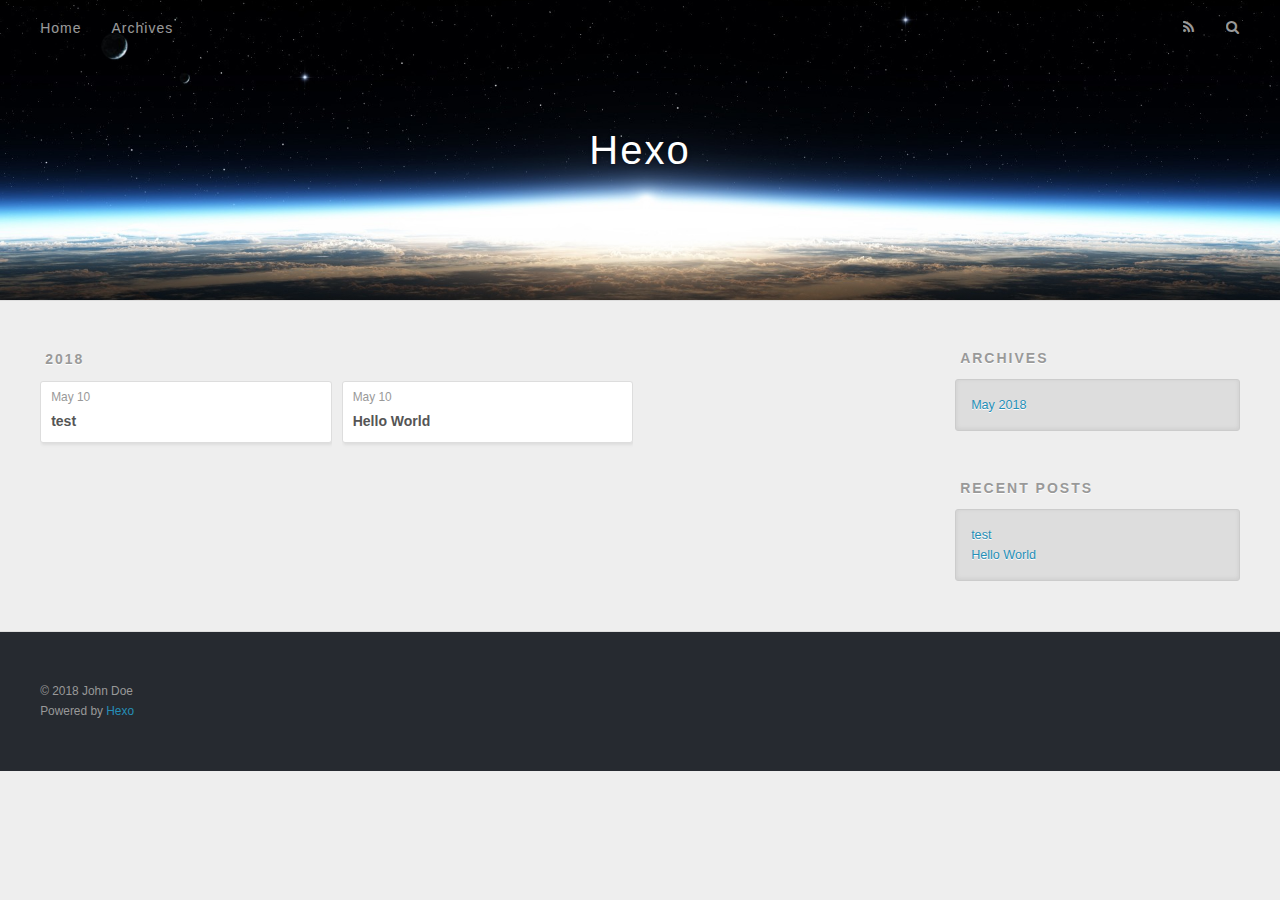
==== archives/index.html @ d491b249 "Site updated: 2018-05-10 14:43:48" ====
<!DOCTYPE html>
<html>
<head>
  <meta charset="utf-8">
  

  
  <title>Archives | Hexo</title>
  <meta name="viewport" content="width=device-width, initial-scale=1, maximum-scale=1">
  <meta property="og:type" content="website">
<meta property="og:title" content="Hexo">
<meta property="og:url" content="http://yoursite.com/archives/index.html">
<meta property="og:site_name" content="Hexo">
<meta property="og:locale" content="default">
<meta name="twitter:card" content="summary">
<meta name="twitter:title" content="Hexo">
  
    <link rel="alternate" href="/atom.xml" title="Hexo" type="application/atom+xml">
  
  
    <link rel="icon" href="/favicon.png">
  
  
    <link href="//fonts.googleapis.com/css?family=Source+Code+Pro" rel="stylesheet" type="text/css">
  
  <link rel="stylesheet" href="/css/style.css">
</head>

<body>
  <div id="container">
    <div id="wrap">
      <header id="header">
  <div id="banner"></div>
  <div id="header-outer" class="outer">
    <div id="header-title" class="inner">
      <h1 id="logo-wrap">
        <a href="/" id="logo">Hexo</a>
      </h1>
      
    </div>
    <div id="header-inner" class="inner">
      <nav id="main-nav">
        <a id="main-nav-toggle" class="nav-icon"></a>
        
          <a class="main-nav-link" href="/">Home</a>
        
          <a class="main-nav-link" href="/archives">Archives</a>
        
      </nav>
      <nav id="sub-nav">
        
          <a id="nav-rss-link" class="nav-icon" href="/atom.xml" title="RSS Feed"></a>
        
        <a id="nav-search-btn" class="nav-icon" title="Search"></a>
      </nav>
      <div id="search-form-wrap">
        <form action="//google.com/search" method="get" accept-charset="UTF-8" class="search-form"><input type="search" name="q" class="search-form-input" placeholder="Search"><button type="submit" class="search-form-submit">&#xF002;</button><input type="hidden" name="sitesearch" value="http://yoursite.com"></form>
      </div>
    </div>
  </div>
</header>
      <div class="outer">
        <section id="main">
  
  
    
    
      
      
      <section class="archives-wrap">
        <div class="archive-year-wrap">
          <a href="/archives/2018" class="archive-year">2018</a>
        </div>
        <div class="archives">
    
    <article class="archive-article archive-type-post">
  <div class="archive-article-inner">
    <header class="archive-article-header">
      <a href="/2018/05/10/test/" class="archive-article-date">
  <time datetime="2018-05-10T06:34:15.000Z" itemprop="datePublished">May 10</time>
</a>
      
  
    <h1 itemprop="name">
      <a class="archive-article-title" href="/2018/05/10/test/">test</a>
    </h1>
  

    </header>
  </div>
</article>
  
    
    
    <article class="archive-article archive-type-post">
  <div class="archive-article-inner">
    <header class="archive-article-header">
      <a href="/2018/05/10/hello-world/" class="archive-article-date">
  <time datetime="2018-05-10T06:13:57.132Z" itemprop="datePublished">May 10</time>
</a>
      
  
    <h1 itemprop="name">
      <a class="archive-article-title" href="/2018/05/10/hello-world/">Hello World</a>
    </h1>
  

    </header>
  </div>
</article>
  
  
    </div></section>
  


</section>
        
          <aside id="sidebar">
  
    

  
    

  
    
  
    
  <div class="widget-wrap">
    <h3 class="widget-title">Archives</h3>
    <div class="widget">
      <ul class="archive-list"><li class="archive-list-item"><a class="archive-list-link" href="/archives/2018/05/">May 2018</a></li></ul>
    </div>
  </div>


  
    
  <div class="widget-wrap">
    <h3 class="widget-title">Recent Posts</h3>
    <div class="widget">
      <ul>
        
          <li>
            <a href="/2018/05/10/test/">test</a>
          </li>
        
          <li>
            <a href="/2018/05/10/hello-world/">Hello World</a>
          </li>
        
      </ul>
    </div>
  </div>

  
</aside>
        
      </div>
      <footer id="footer">
  
  <div class="outer">
    <div id="footer-info" class="inner">
      &copy; 2018 John Doe<br>
      Powered by <a href="http://hexo.io/" target="_blank">Hexo</a>
    </div>
  </div>
</footer>
    </div>
    <nav id="mobile-nav">
  
    <a href="/" class="mobile-nav-link">Home</a>
  
    <a href="/archives" class="mobile-nav-link">Archives</a>
  
</nav>
    

<script src="//ajax.googleapis.com/ajax/libs/jquery/2.0.3/jquery.min.js"></script>


  <link rel="stylesheet" href="/fancybox/jquery.fancybox.css">
  <script src="/fancybox/jquery.fancybox.pack.js"></script>


<script src="/js/script.js"></script>



  </div>
</body>
</html>
---- css/style.css ----
body {
  width: 100%;
}
body:before,
body:after {
  content: "";
  display: table;
}
body:after {
  clear: both;
}
html,
body,
div,
span,
applet,
object,
iframe,
h1,
h2,
h3,
h4,
h5,
h6,
p,
blockquote,
pre,
a,
abbr,
acronym,
address,
big,
cite,
code,
del,
dfn,
em,
img,
ins,
kbd,
q,
s,
samp,
small,
strike,
strong,
sub,
sup,
tt,
var,
dl,
dt,
dd,
ol,
ul,
li,
fieldset,
form,
label,
legend,
table,
caption,
tbody,
tfoot,
thead,
tr,
th,
td {
  margin: 0;
  padding: 0;
  border: 0;
  outline: 0;
  font-weight: inherit;
  font-style: inherit;
  font-family: inherit;
  font-size: 100%;
  vertical-align: baseline;
}
body {
  line-height: 1;
  color: #000;
  background: #fff;
}
ol,
ul {
  list-style: none;
}
table {
  border-collapse: separate;
  border-spacing: 0;
  vertical-align: middle;
}
caption,
th,
td {
  text-align: left;
  font-weight: normal;
  vertical-align: middle;
}
a img {
  border: none;
}
input,
button {
  margin: 0;
  padding: 0;
}
input::-moz-focus-inner,
button::-moz-focus-inner {
  border: 0;
  padding: 0;
}
@font-face {
  font-family: FontAwesome;
  font-style: normal;
  font-weight: normal;
  src: url("fonts/fontawesome-webfont.eot?v=#4.0.3");
  src: url("fonts/fontawesome-webfont.eot?#iefix&v=#4.0.3") format("embedded-opentype"), url("fonts/fontawesome-webfont.woff?v=#4.0.3") format("woff"), url("fonts/fontawesome-webfont.ttf?v=#4.0.3") format("truetype"), url("fonts/fontawesome-webfont.svg#fontawesomeregular?v=#4.0.3") format("svg");
}
html,
body,
#container {
  height: 100%;
}
body {
  background: #eee;
  font: 14px -apple-system, BlinkMacSystemFont, "Segoe UI", "Roboto", "Oxygen", "Ubuntu", "Cantarell", "Fira Sans", "Droid Sans", "Helvetica Neue", sans-serif;
  -webkit-text-size-adjust: 100%;
}
.outer {
  max-width: 1220px;
  margin: 0 auto;
  padding: 0 20px;
}
.outer:before,
.outer:after {
  content: "";
  display: table;
}
.outer:after {
  clear: both;
}
.inner {
  display: inline;
  float: left;
  width: 98.33333333333333%;
  margin: 0 0.833333333333333%;
}
.left,
.alignleft {
  float: left;
}
.right,
.alignright {
  float: right;
}
.clear {
  clear: both;
}
#container {
  position: relative;
}
.mobile-nav-on {
  overflow: hidden;
}
#wrap {
  height: 100%;
  width: 100%;
  position: absolute;
  top: 0;
  left: 0;
  -webkit-transition: 0.2s ease-out;
  -moz-transition: 0.2s ease-out;
  -ms-transition: 0.2s ease-out;
  transition: 0.2s ease-out;
  z-index: 1;
  background: #eee;
}
.mobile-nav-on #wrap {
  left: 280px;
}
@media screen and (min-width: 768px) {
  #main {
    display: inline;
    float: left;
    width: 73.33333333333333%;
    margin: 0 0.833333333333333%;
  }
}
.article-date,
.article-category-link,
.archive-year,
.widget-title {
  text-decoration: none;
  text-transform: uppercase;
  letter-spacing: 2px;
  color: #999;
  margin-bottom: 1em;
  margin-left: 5px;
  line-height: 1em;
  text-shadow: 0 1px #fff;
  font-weight: bold;
}
.article-inner,
.archive-article-inner {
  background: #fff;
  -webkit-box-shadow: 1px 2px 3px #ddd;
  box-shadow: 1px 2px 3px #ddd;
  border: 1px solid #ddd;
  border-radius: 3px;
}
.article-entry h1,
.widget h1 {
  font-size: 2em;
}
.article-entry h2,
.widget h2 {
  font-size: 1.5em;
}
.article-entry h3,
.widget h3 {
  font-size: 1.3em;
}
.article-entry h4,
.widget h4 {
  font-size: 1.2em;
}
.article-entry h5,
.widget h5 {
  font-size: 1em;
}
.article-entry h6,
.widget h6 {
  font-size: 1em;
  color: #999;
}
.article-entry hr,
.widget hr {
  border: 1px dashed #ddd;
}
.article-entry strong,
.widget strong {
  font-weight: bold;
}
.article-entry em,
.widget em,
.article-entry cite,
.widget cite {
  font-style: italic;
}
.article-entry sup,
.widget sup,
.article-entry sub,
.widget sub {
  font-size: 0.75em;
  line-height: 0;
  position: relative;
  vertical-align: baseline;
}
.article-entry sup,
.widget sup {
  top: -0.5em;
}
.article-entry sub,
.widget sub {
  bottom: -0.2em;
}
.article-entry small,
.widget small {
  font-size: 0.85em;
}
.article-entry acronym,
.widget acronym,
.article-entry abbr,
.widget abbr {
  border-bottom: 1px dotted;
}
.article-entry ul,
.widget ul,
.article-entry ol,
.widget ol,
.article-entry dl,
.widget dl {
  margin: 0 20px;
  line-height: 1.6em;
}
.article-entry ul ul,
.widget ul ul,
.article-entry ol ul,
.widget ol ul,
.article-entry ul ol,
.widget ul ol,
.article-entry ol ol,
.widget ol ol {
  margin-top: 0;
  margin-bottom: 0;
}
.article-entry ul,
.widget ul {
  list-style: disc;
}
.article-entry ol,
.widget ol {
  list-style: decimal;
}
.article-entry dt,
.widget dt {
  font-weight: bold;
}
#header {
  height: 300px;
  position: relative;
  border-bottom: 1px solid #ddd;
}
#header:before,
#header:after {
  content: "";
  position: absolute;
  left: 0;
  right: 0;
  height: 40px;
}
#header:before {
  top: 0;
  background: -webkit-linear-gradient(rgba(0,0,0,0.2), transparent);
  background: -moz-linear-gradient(rgba(0,0,0,0.2), transparent);
  background: -ms-linear-gradient(rgba(0,0,0,0.2), transparent);
  background: linear-gradient(rgba(0,0,0,0.2), transparent);
}
#header:after {
  bottom: 0;
  background: -webkit-linear-gradient(transparent, rgba(0,0,0,0.2));
  background: -moz-linear-gradient(transparent, rgba(0,0,0,0.2));
  background: -ms-linear-gradient(transparent, rgba(0,0,0,0.2));
  background: linear-gradient(transparent, rgba(0,0,0,0.2));
}
#header-outer {
  height: 100%;
  position: relative;
}
#header-inner {
  position: relative;
  overflow: hidden;
}
#banner {
  position: absolute;
  top: 0;
  left: 0;
  width: 100%;
  height: 100%;
  background: url("images/banner.jpg") center #000;
  -webkit-background-size: cover;
  -moz-background-size: cover;
  background-size: cover;
  z-index: -1;
}
#header-title {
  text-align: center;
  height: 40px;
  position: absolute;
  top: 50%;
  left: 0;
  margin-top: -20px;
}
#logo,
#subtitle {
  text-decoration: none;
  color: #fff;
  font-weight: 300;
  text-shadow: 0 1px 4px rgba(0,0,0,0.3);
}
#logo {
  font-size: 40px;
  line-height: 40px;
  letter-spacing: 2px;
}
#subtitle {
  font-size: 16px;
  line-height: 16px;
  letter-spacing: 1px;
}
#subtitle-wrap {
  margin-top: 16px;
}
#main-nav {
  float: left;
  margin-left: -15px;
}
.nav-icon,
.main-nav-link {
  float: left;
  color: #fff;
  opacity: 0.6;
  text-decoration: none;
  text-shadow: 0 1px rgba(0,0,0,0.2);
  -webkit-transition: opacity 0.2s;
  -moz-transition: opacity 0.2s;
  -ms-transition: opacity 0.2s;
  transition: opacity 0.2s;
  display: block;
  padding: 20px 15px;
}
.nav-icon:hover,
.main-nav-link:hover {
  opacity: 1;
}
.nav-icon {
  font-family: FontAwesome;
  text-align: center;
  font-size: 14px;
  width: 14px;
  height: 14px;
  padding: 20px 15px;
  position: relative;
  cursor: pointer;
}
.main-nav-link {
  font-weight: 300;
  letter-spacing: 1px;
}
@media screen and (max-width: 479px) {
  .main-nav-link {
    display: none;
  }
}
#main-nav-toggle {
  display: none;
}
#main-nav-toggle:before {
  content: "\f0c9";
}
@media screen and (max-width: 479px) {
  #main-nav-toggle {
    display: block;
  }
}
#sub-nav {
  float: right;
  margin-right: -15px;
}
#nav-rss-link:before {
  content: "\f09e";
}
#nav-search-btn:before {
  content: "\f002";
}
#search-form-wrap {
  position: absolute;
  top: 15px;
  width: 150px;
  height: 30px;
  right: -150px;
  opacity: 0;
  -webkit-transition: 0.2s ease-out;
  -moz-transition: 0.2s ease-out;
  -ms-transition: 0.2s ease-out;
  transition: 0.2s ease-out;
}
#search-form-wrap.on {
  opacity: 1;
  right: 0;
}
@media screen and (max-width: 479px) {
  #search-form-wrap {
    width: 100%;
    right: -100%;
  }
}
.search-form {
  position: absolute;
  top: 0;
  left: 0;
  right: 0;
  background: #fff;
  padding: 5px 15px;
  border-radius: 15px;
  -webkit-box-shadow: 0 0 10px rgba(0,0,0,0.3);
  box-shadow: 0 0 10px rgba(0,0,0,0.3);
}
.search-form-input {
  border: none;
  background: none;
  color: #555;
  width: 100%;
  font: 13px -apple-system, BlinkMacSystemFont, "Segoe UI", "Roboto", "Oxygen", "Ubuntu", "Cantarell", "Fira Sans", "Droid Sans", "Helvetica Neue", sans-serif;
  outline: none;
}
.search-form-input::-webkit-search-results-decoration,
.search-form-input::-webkit-search-cancel-button {
  -webkit-appearance: none;
}
.search-form-submit {
  position: absolute;
  top: 50%;
  right: 10px;
  margin-top: -7px;
  font: 13px FontAwesome;
  border: none;
  background: none;
  color: #bbb;
  cursor: pointer;
}
.search-form-submit:hover,
.search-form-submit:focus {
  color: #777;
}
.article {
  margin: 50px 0;
}
.article-inner {
  overflow: hidden;
}
.article-meta:before,
.article-meta:after {
  content: "";
  display: table;
}
.article-meta:after {
  clear: both;
}
.article-date {
  float: left;
}
.article-category {
  float: left;
  line-height: 1em;
  color: #ccc;
  text-shadow: 0 1px #fff;
  margin-left: 8px;
}
.article-category:before {
  content: "\2022";
}
.article-category-link {
  margin: 0 12px 1em;
}
.article-header {
  padding: 20px 20px 0;
}
.article-title {
  text-decoration: none;
  font-size: 2em;
  font-weight: bold;
  color: #555;
  line-height: 1.1em;
  -webkit-transition: color 0.2s;
  -moz-transition: color 0.2s;
  -ms-transition: color 0.2s;
  transition: color 0.2s;
}
a.article-title:hover {
  color: #258fb8;
}
.article-entry {
  color: #555;
  padding: 0 20px;
}
.article-entry:before,
.article-entry:after {
  content: "";
  display: table;
}
.article-entry:after {
  clear: both;
}
.article-entry p,
.article-entry table {
  line-height: 1.6em;
  margin: 1.6em 0;
}
.article-entry h1,
.article-entry h2,
.article-entry h3,
.article-entry h4,
.article-entry h5,
.article-entry h6 {
  font-weight: bold;
}
.article-entry h1,
.article-entry h2,
.article-entry h3,
.article-entry h4,
.article-entry h5,
.article-entry h6 {
  line-height: 1.1em;
  margin: 1.1em 0;
}
.article-entry a {
  color: #258fb8;
  text-decoration: none;
}
.article-entry a:hover {
  text-decoration: underline;
}
.article-entry ul,
.article-entry ol,
.article-entry dl {
  margin-top: 1.6em;
  margin-bottom: 1.6em;
}
.article-entry img,
.article-entry video {
  max-width: 100%;
  height: auto;
  display: block;
  margin: auto;
}
.article-entry iframe {
  border: none;
}
.article-entry table {
  width: 100%;
  border-collapse: collapse;
  border-spacing: 0;
}
.article-entry th {
  font-weight: bold;
  border-bottom: 3px solid #ddd;
  padding-bottom: 0.5em;
}
.article-entry td {
  border-bottom: 1px solid #ddd;
  padding: 10px 0;
}
.article-entry blockquote {
  font-family: Georgia, "Times New Roman", serif;
  font-size: 1.4em;
  margin: 1.6em 20px;
  text-align: center;
}
.article-entry blockquote footer {
  font-size: 14px;
  margin: 1.6em 0;
  font-family: -apple-system, BlinkMacSystemFont, "Segoe UI", "Roboto", "Oxygen", "Ubuntu", "Cantarell", "Fira Sans", "Droid Sans", "Helvetica Neue", sans-serif;
}
.article-entry blockquote footer cite:before {
  content: "—";
  padding: 0 0.5em;
}
.article-entry .pullquote {
  text-align: left;
  width: 45%;
  margin: 0;
}
.article-entry .pullquote.left {
  margin-left: 0.5em;
  margin-right: 1em;
}
.article-entry .pullquote.right {
  margin-right: 0.5em;
  margin-left: 1em;
}
.article-entry .caption {
  color: #999;
  display: block;
  font-size: 0.9em;
  margin-top: 0.5em;
  position: relative;
  text-align: center;
}
.article-entry .video-container {
  position: relative;
  padding-top: 56.25%;
  height: 0;
  overflow: hidden;
}
.article-entry .video-container iframe,
.article-entry .video-container object,
.article-entry .video-container embed {
  position: absolute;
  top: 0;
  left: 0;
  width: 100%;
  height: 100%;
  margin-top: 0;
}
.article-more-link a {
  display: inline-block;
  line-height: 1em;
  padding: 6px 15px;
  border-radius: 15px;
  background: #eee;
  color: #999;
  text-shadow: 0 1px #fff;
  text-decoration: none;
}
.article-more-link a:hover {
  background: #258fb8;
  color: #fff;
  text-decoration: none;
  text-shadow: 0 1px #1e7293;
}
.article-footer {
  font-size: 0.85em;
  line-height: 1.6em;
  border-top: 1px solid #ddd;
  padding-top: 1.6em;
  margin: 0 20px 20px;
}
.article-footer:before,
.article-footer:after {
  content: "";
  display: table;
}
.article-footer:after {
  clear: both;
}
.article-footer a {
  color: #999;
  text-decoration: none;
}
.article-footer a:hover {
  color: #555;
}
.article-tag-list-item {
  float: left;
  margin-right: 10px;
}
.article-tag-list-link:before {
  content: "#";
}
.article-comment-link {
  float: right;
}
.article-comment-link:before {
  content: "\f075";
  font-family: FontAwesome;
  padding-right: 8px;
}
.article-share-link {
  cursor: pointer;
  float: right;
  margin-left: 20px;
}
.article-share-link:before {
  content: "\f064";
  font-family: FontAwesome;
  padding-right: 6px;
}
#article-nav {
  position: relative;
}
#article-nav:before,
#article-nav:after {
  content: "";
  display: table;
}
#article-nav:after {
  clear: both;
}
@media screen and (min-width: 768px) {
  #article-nav {
    margin: 50px 0;
  }
  #article-nav:before {
    width: 8px;
    height: 8px;
    position: absolute;
    top: 50%;
    left: 50%;
    margin-top: -4px;
    margin-left: -4px;
    content: "";
    border-radius: 50%;
    background: #ddd;
    -webkit-box-shadow: 0 1px 2px #fff;
    box-shadow: 0 1px 2px #fff;
  }
}
.article-nav-link-wrap {
  text-decoration: none;
  text-shadow: 0 1px #fff;
  color: #999;
  -webkit-box-sizing: border-box;
  -moz-box-sizing: border-box;
  box-sizing: border-box;
  margin-top: 50px;
  text-align: center;
  display: block;
}
.article-nav-link-wrap:hover {
  color: #555;
}
@media screen and (min-width: 768px) {
  .article-nav-link-wrap {
    width: 50%;
    margin-top: 0;
  }
}
@media screen and (min-width: 768px) {
  #article-nav-newer {
    float: left;
    text-align: right;
    padding-right: 20px;
  }
}
@media screen and (min-width: 768px) {
  #article-nav-older {
    float: right;
    text-align: left;
    padding-left: 20px;
  }
}
.article-nav-caption {
  text-transform: uppercase;
  letter-spacing: 2px;
  color: #ddd;
  line-height: 1em;
  font-weight: bold;
}
#article-nav-newer .article-nav-caption {
  margin-right: -2px;
}
.article-nav-title {
  font-size: 0.85em;
  line-height: 1.6em;
  margin-top: 0.5em;
}
.article-share-box {
  position: absolute;
  display: none;
  background: #fff;
  -webkit-box-shadow: 1px 2px 10px rgba(0,0,0,0.2);
  box-shadow: 1px 2px 10px rgba(0,0,0,0.2);
  border-radius: 3px;
  margin-left: -145px;
  overflow: hidden;
  z-index: 1;
}
.article-share-box.on {
  display: block;
}
.article-share-input {
  width: 100%;
  background: none;
  -webkit-box-sizing: border-box;
  -moz-box-sizing: border-box;
  box-sizing: border-box;
  font: 14px -apple-system, BlinkMacSystemFont, "Segoe UI", "Roboto", "Oxygen", "Ubuntu", "Cantarell", "Fira Sans", "Droid Sans", "Helvetica Neue", sans-serif;
  padding: 0 15px;
  color: #555;
  outline: none;
  border: 1px solid #ddd;
  border-radius: 3px 3px 0 0;
  height: 36px;
  line-height: 36px;
}
.article-share-links {
  background: #eee;
}
.article-share-links:before,
.article-share-links:after {
  content: "";
  display: table;
}
.article-share-links:after {
  clear: both;
}
.article-share-twitter,
.article-share-facebook,
.article-share-pinterest,
.article-share-google {
  width: 50px;
  height: 36px;
  display: block;
  float: left;
  position: relative;
  color: #999;
  text-shadow: 0 1px #fff;
}
.article-share-twitter:before,
.article-share-facebook:before,
.article-share-pinterest:before,
.article-share-google:before {
  font-size: 20px;
  font-family: FontAwesome;
  width: 20px;
  height: 20px;
  position: absolute;
  top: 50%;
  left: 50%;
  margin-top: -10px;
  margin-left: -10px;
  text-align: center;
}
.article-share-twitter:hover,
.article-share-facebook:hover,
.article-share-pinterest:hover,
.article-share-google:hover {
  color: #fff;
}
.article-share-twitter:before {
  content: "\f099";
}
.article-share-twitter:hover {
  background: #00aced;
  text-shadow: 0 1px #008abe;
}
.article-share-facebook:before {
  content: "\f09a";
}
.article-share-facebook:hover {
  background: #3b5998;
  text-shadow: 0 1px #2f477a;
}
.article-share-pinterest:before {
  content: "\f0d2";
}
.article-share-pinterest:hover {
  background: #cb2027;
  text-shadow: 0 1px #a21a1f;
}
.article-share-google:before {
  content: "\f0d5";
}
.article-share-google:hover {
  background: #dd4b39;
  text-shadow: 0 1px #be3221;
}
.article-gallery {
  background: #000;
  position: relative;
}
.article-gallery-photos {
  position: relative;
  overflow: hidden;
}
.article-gallery-img {
  display: none;
  max-width: 100%;
}
.article-gallery-img:first-child {
  display: block;
}
.article-gallery-img.loaded {
  position: absolute;
  display: block;
}
.article-gallery-img img {
  display: block;
  max-width: 100%;
  margin: 0 auto;
}
#comments {
  background: #fff;
  -webkit-box-shadow: 1px 2px 3px #ddd;
  box-shadow: 1px 2px 3px #ddd;
  padding: 20px;
  border: 1px solid #ddd;
  border-radius: 3px;
  margin: 50px 0;
}
#comments a {
  color: #258fb8;
}
.archives-wrap {
  margin: 50px 0;
}
.archives:before,
.archives:after {
  content: "";
  display: table;
}
.archives:after {
  clear: both;
}
.archive-year-wrap {
  margin-bottom: 1em;
}
.archives {
  -webkit-column-gap: 10px;
  -moz-column-gap: 10px;
  column-gap: 10px;
}
@media screen and (min-width: 480px) and (max-width: 767px) {
  .archives {
    -webkit-column-count: 2;
    -moz-column-count: 2;
    column-count: 2;
  }
}
@media screen and (min-width: 768px) {
  .archives {
    -webkit-column-count: 3;
    -moz-column-count: 3;
    column-count: 3;
  }
}
.archive-article {
  -webkit-column-break-inside: avoid;
  page-break-inside: avoid;
  overflow: hidden;
  break-inside: avoid-column;
}
.archive-article-inner {
  padding: 10px;
  margin-bottom: 15px;
}
.archive-article-title {
  text-decoration: none;
  font-weight: bold;
  color: #555;
  -webkit-transition: color 0.2s;
  -moz-transition: color 0.2s;
  -ms-transition: color 0.2s;
  transition: color 0.2s;
  line-height: 1.6em;
}
.archive-article-title:hover {
  color: #258fb8;
}
.archive-article-footer {
  margin-top: 1em;
}
.archive-article-date {
  color: #999;
  text-decoration: none;
  font-size: 0.85em;
  line-height: 1em;
  margin-bottom: 0.5em;
  display: block;
}
#page-nav {
  margin: 50px auto;
  background: #fff;
  -webkit-box-shadow: 1px 2px 3px #ddd;
  box-shadow: 1px 2px 3px #ddd;
  border: 1px solid #ddd;
  border-radius: 3px;
  text-align: center;
  color: #999;
  overflow: hidden;
}
#page-nav:before,
#page-nav:after {
  content: "";
  display: table;
}
#page-nav:after {
  clear: both;
}
#page-nav a,
#page-nav span {
  padding: 10px 20px;
  line-height: 1;
  height: 2ex;
}
#page-nav a {
  color: #999;
  text-decoration: none;
}
#page-nav a:hover {
  background: #999;
  color: #fff;
}
#page-nav .prev {
  float: left;
}
#page-nav .next {
  float: right;
}
#page-nav .page-number {
  display: inline-block;
}
@media screen and (max-width: 479px) {
  #page-nav .page-number {
    display: none;
  }
}
#page-nav .current {
  color: #555;
  font-weight: bold;
}
#page-nav .space {
  color: #ddd;
}
#footer {
  background: #262a30;
  padding: 50px 0;
  border-top: 1px solid #ddd;
  color: #999;
}
#footer a {
  color: #258fb8;
  text-decoration: none;
}
#footer a:hover {
  text-decoration: underline;
}
#footer-info {
  line-height: 1.6em;
  font-size: 0.85em;
}
.article-entry pre,
.article-entry .highlight {
  background: #2d2d2d;
  margin: 0 -20px;
  padding: 15px 20px;
  border-style: solid;
  border-color: #ddd;
  border-width: 1px 0;
  overflow: auto;
  color: #ccc;
  line-height: 22.400000000000002px;
}
.article-entry .highlight .gutter pre,
.article-entry .gist .gist-file .gist-data .line-numbers {
  color: #666;
  font-size: 0.85em;
}
.article-entry pre,
.article-entry code {
  font-family: "Source Code Pro", Consolas, Monaco, Menlo, Consolas, monospace;
}
.article-entry code {
  background: #eee;
  text-shadow: 0 1px #fff;
  padding: 0 0.3em;
}
.article-entry pre code {
  background: none;
  text-shadow: none;
  padding: 0;
}
.article-entry .highlight pre {
  border: none;
  margin: 0;
  padding: 0;
}
.article-entry .highlight table {
  margin: 0;
  width: auto;
}
.article-entry .highlight td {
  border: none;
  padding: 0;
}
.article-entry .highlight figcaption {
  font-size: 0.85em;
  color: #999;
  line-height: 1em;
  margin-bottom: 1em;
}
.article-entry .highlight figcaption:before,
.article-entry .highlight figcaption:after {
  content: "";
  display: table;
}
.article-entry .highlight figcaption:after {
  clear: both;
}
.article-entry .highlight figcaption a {
  float: right;
}
.article-entry .highlight .gutter pre {
  text-align: right;
  padding-right: 20px;
}
.article-entry .highlight .line {
  height: 22.400000000000002px;
}
.article-entry .highlight .line.marked {
  background: #515151;
}
.article-entry .gist {
  margin: 0 -20px;
  border-style: solid;
  border-color: #ddd;
  border-width: 1px 0;
  background: #2d2d2d;
  padding: 15px 20px 15px 0;
}
.article-entry .gist .gist-file {
  border: none;
  font-family: "Source Code Pro", Consolas, Monaco, Menlo, Consolas, monospace;
  margin: 0;
}
.article-entry .gist .gist-file .gist-data {
  background: none;
  border: none;
}
.article-entry .gist .gist-file .gist-data .line-numbers {
  background: none;
  border: none;
  padding: 0 20px 0 0;
}
.article-entry .gist .gist-file .gist-data .line-data {
  padding: 0 !important;
}
.article-entry .gist .gist-file .highlight {
  margin: 0;
  padding: 0;
  border: none;
}
.article-entry .gist .gist-file .gist-meta {
  background: #2d2d2d;
  color: #999;
  font: 0.85em -apple-system, BlinkMacSystemFont, "Segoe UI", "Roboto", "Oxygen", "Ubuntu", "Cantarell", "Fira Sans", "Droid Sans", "Helvetica Neue", sans-serif;
  text-shadow: 0 0;
  padding: 0;
  margin-top: 1em;
  margin-left: 20px;
}
.article-entry .gist .gist-file .gist-meta a {
  color: #258fb8;
  font-weight: normal;
}
.article-entry .gist .gist-file .gist-meta a:hover {
  text-decoration: underline;
}
pre .comment,
pre .title {
  color: #999;
}
pre .variable,
pre .attribute,
pre .tag,
pre .regexp,
pre .ruby .constant,
pre .xml .tag .title,
pre .xml .pi,
pre .xml .doctype,
pre .html .doctype,
pre .css .id,
pre .css .class,
pre .css .pseudo {
  color: #f2777a;
}
pre .number,
pre .preprocessor,
pre .built_in,
pre .literal,
pre .params,
pre .constant {
  color: #f99157;
}
pre .class,
pre .ruby .class .title,
pre .css .rules .attribute {
  color: #9c9;
}
pre .string,
pre .value,
pre .inheritance,
pre .header,
pre .ruby .symbol,
pre .xml .cdata {
  color: #9c9;
}
pre .css .hexcolor {
  color: #6cc;
}
pre .function,
pre .python .decorator,
pre .python .title,
pre .ruby .function .title,
pre .ruby .title .keyword,
pre .perl .sub,
pre .javascript .title,
pre .coffeescript .title {
  color: #69c;
}
pre .keyword,
pre .javascript .function {
  color: #c9c;
}
@media screen and (max-width: 479px) {
  #mobile-nav {
    position: absolute;
    top: 0;
    left: 0;
    width: 280px;
    height: 100%;
    background: #191919;
    border-right: 1px solid #fff;
  }
}
@media screen and (max-width: 479px) {
  .mobile-nav-link {
    display: block;
    color: #999;
    text-decoration: none;
    padding: 15px 20px;
    font-weight: bold;
  }
  .mobile-nav-link:hover {
    color: #fff;
  }
}
@media screen and (min-width: 768px) {
  #sidebar {
    display: inline;
    float: left;
    width: 23.333333333333332%;
    margin: 0 0.833333333333333%;
  }
}
.widget-wrap {
  margin: 50px 0;
}
.widget {
  color: #777;
  text-shadow: 0 1px #fff;
  background: #ddd;
  -webkit-box-shadow: 0 -1px 4px #ccc inset;
  box-shadow: 0 -1px 4px #ccc inset;
  border: 1px solid #ccc;
  padding: 15px;
  border-radius: 3px;
}
.widget a {
  color: #258fb8;
  text-decoration: none;
}
.widget a:hover {
  text-decoration: underline;
}
.widget ul ul,
.widget ol ul,
.widget dl ul,
.widget ul ol,
.widget ol ol,
.widget dl ol,
.widget ul dl,
.widget ol dl,
.widget dl dl {
  margin-left: 15px;
  list-style: disc;
}
.widget {
  line-height: 1.6em;
  word-wrap: break-word;
  font-size: 0.9em;
}
.widget ul,
.widget ol {
  list-style: none;
  margin: 0;
}
.widget ul ul,
.widget ol ul,
.widget ul ol,
.widget ol ol {
  margin: 0 20px;
}
.widget ul ul,
.widget ol ul {
  list-style: disc;
}
.widget ul ol,
.widget ol ol {
  list-style: decimal;
}
.category-list-count,
.tag-list-count,
.archive-list-count {
  padding-left: 5px;
  color: #999;
  font-size: 0.85em;
}
.category-list-count:before,
.tag-list-count:before,
.archive-list-count:before {
  content: "(";
}
.category-list-count:after,
.tag-list-count:after,
.archive-list-count:after {
  content: ")";
}
.tagcloud a {
  margin-right: 5px;
  display: inline-block;
}
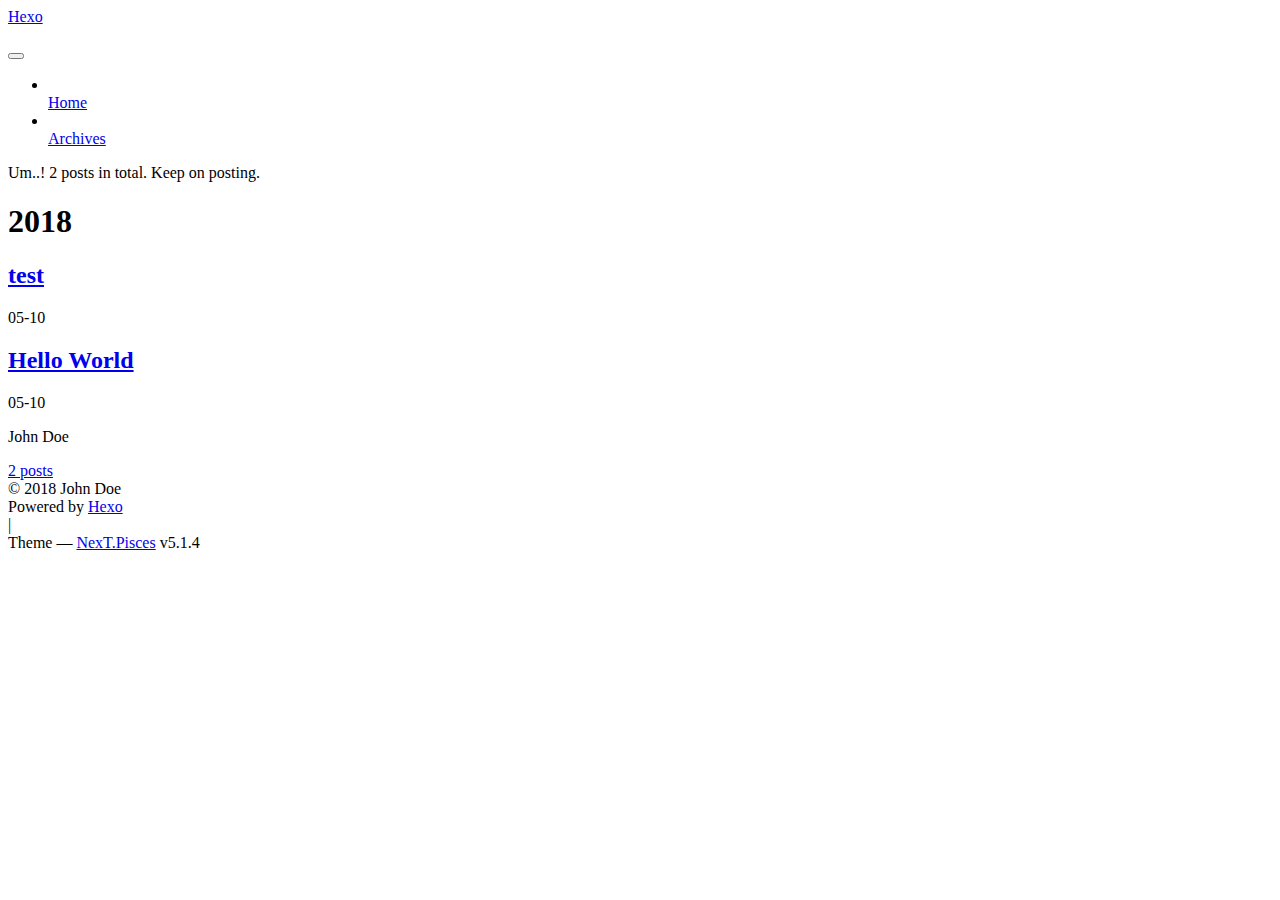
==== commit a5d55270: "Site updated: 2018-05-10 15:31:09" ====
--- a/archives/index.html
+++ b/archives/index.html
@@ -1,193 +1,595 @@
 <!DOCTYPE html>
-<html>
+
+
+
+  
+
+
+<html class="theme-next pisces use-motion" lang="">
 <head>
-  <meta charset="utf-8">
-  
-
-  
-  <title>Archives | Hexo</title>
-  <meta name="viewport" content="width=device-width, initial-scale=1, maximum-scale=1">
-  <meta property="og:type" content="website">
+  <meta charset="UTF-8"/>
+<meta http-equiv="X-UA-Compatible" content="IE=edge" />
+<meta name="viewport" content="width=device-width, initial-scale=1, maximum-scale=1"/>
+<meta name="theme-color" content="#222">
+
+
+
+
+
+
+
+
+
+<meta http-equiv="Cache-Control" content="no-transform" />
+<meta http-equiv="Cache-Control" content="no-siteapp" />
+
+
+
+
+
+
+
+
+
+
+
+
+
+
+
+
+  
+  
+  <link href="/lib/fancybox/source/jquery.fancybox.css?v=2.1.5" rel="stylesheet" type="text/css" />
+
+
+
+
+
+
+
+<link href="/lib/font-awesome/css/font-awesome.min.css?v=4.6.2" rel="stylesheet" type="text/css" />
+
+<link href="/css/main.css?v=5.1.4" rel="stylesheet" type="text/css" />
+
+
+  <link rel="apple-touch-icon" sizes="180x180" href="/images/apple-touch-icon-next.png?v=5.1.4">
+
+
+  <link rel="icon" type="image/png" sizes="32x32" href="/images/favicon-32x32-next.png?v=5.1.4">
+
+
+  <link rel="icon" type="image/png" sizes="16x16" href="/images/favicon-16x16-next.png?v=5.1.4">
+
+
+  <link rel="mask-icon" href="/images/logo.svg?v=5.1.4" color="#222">
+
+
+
+
+
+  <meta name="keywords" content="Hexo, NexT" />
+
+
+
+
+
+
+
+
+
+
+<meta property="og:type" content="website">
 <meta property="og:title" content="Hexo">
 <meta property="og:url" content="http://yoursite.com/archives/index.html">
 <meta property="og:site_name" content="Hexo">
 <meta property="og:locale" content="default">
 <meta name="twitter:card" content="summary">
 <meta name="twitter:title" content="Hexo">
-  
-    <link rel="alternate" href="/atom.xml" title="Hexo" type="application/atom+xml">
-  
-  
-    <link rel="icon" href="/favicon.png">
-  
-  
-    <link href="//fonts.googleapis.com/css?family=Source+Code+Pro" rel="stylesheet" type="text/css">
-  
-  <link rel="stylesheet" href="/css/style.css">
+
+
+
+<script type="text/javascript" id="hexo.configurations">
+  var NexT = window.NexT || {};
+  var CONFIG = {
+    root: '/',
+    scheme: 'Pisces',
+    version: '5.1.4',
+    sidebar: {"position":"left","display":"post","offset":12,"b2t":false,"scrollpercent":false,"onmobile":false},
+    fancybox: true,
+    tabs: true,
+    motion: {"enable":true,"async":false,"transition":{"post_block":"fadeIn","post_header":"slideDownIn","post_body":"slideDownIn","coll_header":"slideLeftIn","sidebar":"slideUpIn"}},
+    duoshuo: {
+      userId: '0',
+      author: 'Author'
+    },
+    algolia: {
+      applicationID: '',
+      apiKey: '',
+      indexName: '',
+      hits: {"per_page":10},
+      labels: {"input_placeholder":"Search for Posts","hits_empty":"We didn't find any results for the search: ${query}","hits_stats":"${hits} results found in ${time} ms"}
+    }
+  };
+</script>
+
+
+
+  <link rel="canonical" href="http://yoursite.com/archives/"/>
+
+
+
+
+
+  <title>Archive | Hexo</title>
+  
+
+
+
+
+
+
+
+
 </head>
 
-<body>
-  <div id="container">
-    <div id="wrap">
-      <header id="header">
-  <div id="banner"></div>
-  <div id="header-outer" class="outer">
-    <div id="header-title" class="inner">
-      <h1 id="logo-wrap">
-        <a href="/" id="logo">Hexo</a>
-      </h1>
-      
+<body itemscope itemtype="http://schema.org/WebPage" lang="default">
+
+  
+  
+    
+  
+
+  <div class="container sidebar-position-left page-archive">
+    <div class="headband"></div>
+
+    <header id="header" class="header" itemscope itemtype="http://schema.org/WPHeader">
+      <div class="header-inner"><div class="site-brand-wrapper">
+  <div class="site-meta ">
+    
+
+    <div class="custom-logo-site-title">
+      <a href="/"  class="brand" rel="start">
+        <span class="logo-line-before"><i></i></span>
+        <span class="site-title">Hexo</span>
+        <span class="logo-line-after"><i></i></span>
+      </a>
     </div>
-    <div id="header-inner" class="inner">
-      <nav id="main-nav">
-        <a id="main-nav-toggle" class="nav-icon"></a>
-        
-          <a class="main-nav-link" href="/">Home</a>
-        
-          <a class="main-nav-link" href="/archives">Archives</a>
-        
-      </nav>
-      <nav id="sub-nav">
-        
-          <a id="nav-rss-link" class="nav-icon" href="/atom.xml" title="RSS Feed"></a>
-        
-        <a id="nav-search-btn" class="nav-icon" title="Search"></a>
-      </nav>
-      <div id="search-form-wrap">
-        <form action="//google.com/search" method="get" accept-charset="UTF-8" class="search-form"><input type="search" name="q" class="search-form-input" placeholder="Search"><button type="submit" class="search-form-submit">&#xF002;</button><input type="hidden" name="sitesearch" value="http://yoursite.com"></form>
+      
+        <p class="site-subtitle"></p>
+      
+  </div>
+
+  <div class="site-nav-toggle">
+    <button>
+      <span class="btn-bar"></span>
+      <span class="btn-bar"></span>
+      <span class="btn-bar"></span>
+    </button>
+  </div>
+</div>
+
+<nav class="site-nav">
+  
+
+  
+    <ul id="menu" class="menu">
+      
+        
+        <li class="menu-item menu-item-home">
+          <a href="/" rel="section">
+            
+              <i class="menu-item-icon fa fa-fw fa-home"></i> <br />
+            
+            Home
+          </a>
+        </li>
+      
+        
+        <li class="menu-item menu-item-archives">
+          <a href="/archives/" rel="section">
+            
+              <i class="menu-item-icon fa fa-fw fa-archive"></i> <br />
+            
+            Archives
+          </a>
+        </li>
+      
+
+      
+    </ul>
+  
+
+  
+</nav>
+
+
+
+ </div>
+    </header>
+
+    <main id="main" class="main">
+      <div class="main-inner">
+        <div class="content-wrap">
+          <div id="content" class="content">
+            
+
+  
+  
+  
+  <div class="post-block archive">
+    <div id="posts" class="posts-collapse">
+      <span class="archive-move-on"></span>
+
+      <span class="archive-page-counter">
+        
+        
+        
+          
+        
+        Um..! 2 posts in total. Keep on posting.
+      </span>
+
+      
+
+        
+        
+        
+
+        
+          
+          <div class="collection-title">
+            <h1 class="archive-year" id="archive-year-2018">2018</h1>
+          </div>
+        
+        
+
+        
+
+  <article class="post post-type-normal" itemscope itemtype="http://schema.org/Article">
+    <header class="post-header">
+
+      <h2 class="post-title">
+        
+            <a class="post-title-link" href="/2018/05/10/test/" itemprop="url">
+              
+                <span itemprop="name">test</span>
+              
+            </a>
+        
+      </h2>
+
+      <div class="post-meta">
+        <time class="post-time" itemprop="dateCreated"
+              datetime="2018-05-10T14:34:15+08:00"
+              content="2018-05-10" >
+          05-10
+        </time>
       </div>
+
+    </header>
+  </article>
+
+
+
+      
+
+        
+        
+        
+
+        
+        
+
+        
+
+  <article class="post post-type-normal" itemscope itemtype="http://schema.org/Article">
+    <header class="post-header">
+
+      <h2 class="post-title">
+        
+            <a class="post-title-link" href="/2018/05/10/hello-world/" itemprop="url">
+              
+                <span itemprop="name">Hello World</span>
+              
+            </a>
+        
+      </h2>
+
+      <div class="post-meta">
+        <time class="post-time" itemprop="dateCreated"
+              datetime="2018-05-10T14:13:57+08:00"
+              content="2018-05-10" >
+          05-10
+        </time>
+      </div>
+
+    </header>
+  </article>
+
+
+
+      
+
     </div>
   </div>
-</header>
-      <div class="outer">
-        <section id="main">
-  
-  
-    
-    
-      
-      
-      <section class="archives-wrap">
-        <div class="archive-year-wrap">
-          <a href="/archives/2018" class="archive-year">2018</a>
+  
+  
+  
+
+  
+
+
+
+          </div>
+          
+
+
+          
+
         </div>
-        <div class="archives">
-    
-    <article class="archive-article archive-type-post">
-  <div class="archive-article-inner">
-    <header class="archive-article-header">
-      <a href="/2018/05/10/test/" class="archive-article-date">
-  <time datetime="2018-05-10T06:34:15.000Z" itemprop="datePublished">May 10</time>
-</a>
-      
-  
-    <h1 itemprop="name">
-      <a class="archive-article-title" href="/2018/05/10/test/">test</a>
-    </h1>
-  
-
-    </header>
-  </div>
-</article>
-  
-    
-    
-    <article class="archive-article archive-type-post">
-  <div class="archive-article-inner">
-    <header class="archive-article-header">
-      <a href="/2018/05/10/hello-world/" class="archive-article-date">
-  <time datetime="2018-05-10T06:13:57.132Z" itemprop="datePublished">May 10</time>
-</a>
-      
-  
-    <h1 itemprop="name">
-      <a class="archive-article-title" href="/2018/05/10/hello-world/">Hello World</a>
-    </h1>
-  
-
-    </header>
-  </div>
-</article>
-  
-  
-    </div></section>
-  
-
-
-</section>
-        
-          <aside id="sidebar">
-  
-    
-
-  
-    
-
-  
-    
-  
-    
-  <div class="widget-wrap">
-    <h3 class="widget-title">Archives</h3>
-    <div class="widget">
-      <ul class="archive-list"><li class="archive-list-item"><a class="archive-list-link" href="/archives/2018/05/">May 2018</a></li></ul>
+        
+          
+  
+  <div class="sidebar-toggle">
+    <div class="sidebar-toggle-line-wrap">
+      <span class="sidebar-toggle-line sidebar-toggle-line-first"></span>
+      <span class="sidebar-toggle-line sidebar-toggle-line-middle"></span>
+      <span class="sidebar-toggle-line sidebar-toggle-line-last"></span>
     </div>
   </div>
 
-
-  
+  <aside id="sidebar" class="sidebar">
     
-  <div class="widget-wrap">
-    <h3 class="widget-title">Recent Posts</h3>
-    <div class="widget">
-      <ul>
-        
-          <li>
-            <a href="/2018/05/10/test/">test</a>
-          </li>
-        
-          <li>
-            <a href="/2018/05/10/hello-world/">Hello World</a>
-          </li>
-        
-      </ul>
+    <div class="sidebar-inner">
+
+      
+
+      
+
+      <section class="site-overview-wrap sidebar-panel sidebar-panel-active">
+        <div class="site-overview">
+          <div class="site-author motion-element" itemprop="author" itemscope itemtype="http://schema.org/Person">
+            
+              <p class="site-author-name" itemprop="name">John Doe</p>
+              <p class="site-description motion-element" itemprop="description"></p>
+          </div>
+
+          <nav class="site-state motion-element">
+
+            
+              <div class="site-state-item site-state-posts">
+              
+                <a href="/archives/">
+              
+                  <span class="site-state-item-count">2</span>
+                  <span class="site-state-item-name">posts</span>
+                </a>
+              </div>
+            
+
+            
+
+            
+
+          </nav>
+
+          
+
+          
+
+          
+          
+
+          
+          
+
+          
+
+        </div>
+      </section>
+
+      
+
+      
+
     </div>
+  </aside>
+
+
+        
+      </div>
+    </main>
+
+    <footer id="footer" class="footer">
+      <div class="footer-inner">
+        <div class="copyright">&copy; <span itemprop="copyrightYear">2018</span>
+  <span class="with-love">
+    <i class="fa fa-user"></i>
+  </span>
+  <span class="author" itemprop="copyrightHolder">John Doe</span>
+
+  
+</div>
+
+
+  <div class="powered-by">Powered by <a class="theme-link" target="_blank" href="https://hexo.io">Hexo</a></div>
+
+
+
+  <span class="post-meta-divider">|</span>
+
+
+
+  <div class="theme-info">Theme &mdash; <a class="theme-link" target="_blank" href="https://github.com/iissnan/hexo-theme-next">NexT.Pisces</a> v5.1.4</div>
+
+
+
+
+        
+
+
+
+
+
+
+
+        
+      </div>
+    </footer>
+
+    
+      <div class="back-to-top">
+        <i class="fa fa-arrow-up"></i>
+        
+      </div>
+    
+
+    
+
   </div>
 
   
-</aside>
-        
-      </div>
-      <footer id="footer">
-  
-  <div class="outer">
-    <div id="footer-info" class="inner">
-      &copy; 2018 John Doe<br>
-      Powered by <a href="http://hexo.io/" target="_blank">Hexo</a>
-    </div>
-  </div>
-</footer>
-    </div>
-    <nav id="mobile-nav">
-  
-    <a href="/" class="mobile-nav-link">Home</a>
-  
-    <a href="/archives" class="mobile-nav-link">Archives</a>
-  
-</nav>
-    
-
-<script src="//ajax.googleapis.com/ajax/libs/jquery/2.0.3/jquery.min.js"></script>
-
-
-  <link rel="stylesheet" href="/fancybox/jquery.fancybox.css">
-  <script src="/fancybox/jquery.fancybox.pack.js"></script>
-
-
-<script src="/js/script.js"></script>
-
-
-
-  </div>
+
+<script type="text/javascript">
+  if (Object.prototype.toString.call(window.Promise) !== '[object Function]') {
+    window.Promise = null;
+  }
+</script>
+
+
+
+
+
+
+
+
+
+  
+
+
+
+
+
+
+
+
+
+
+
+
+  
+  
+    <script type="text/javascript" src="/lib/jquery/index.js?v=2.1.3"></script>
+  
+
+  
+  
+    <script type="text/javascript" src="/lib/fastclick/lib/fastclick.min.js?v=1.0.6"></script>
+  
+
+  
+  
+    <script type="text/javascript" src="/lib/jquery_lazyload/jquery.lazyload.js?v=1.9.7"></script>
+  
+
+  
+  
+    <script type="text/javascript" src="/lib/velocity/velocity.min.js?v=1.2.1"></script>
+  
+
+  
+  
+    <script type="text/javascript" src="/lib/velocity/velocity.ui.min.js?v=1.2.1"></script>
+  
+
+  
+  
+    <script type="text/javascript" src="/lib/fancybox/source/jquery.fancybox.pack.js?v=2.1.5"></script>
+  
+
+
+  
+
+
+  <script type="text/javascript" src="/js/src/utils.js?v=5.1.4"></script>
+
+  <script type="text/javascript" src="/js/src/motion.js?v=5.1.4"></script>
+
+
+
+  
+  
+
+
+  <script type="text/javascript" src="/js/src/affix.js?v=5.1.4"></script>
+
+  <script type="text/javascript" src="/js/src/schemes/pisces.js?v=5.1.4"></script>
+
+
+
+  
+
+  
+
+
+  <script type="text/javascript" src="/js/src/bootstrap.js?v=5.1.4"></script>
+
+
+
+  
+
+
+  
+
+
+
+
+	
+
+
+
+
+
+  
+
+
+
+
+
+  
+
+
+
+
+
+
+
+
+
+
+
+
+  
+
+
+
+
+
+  
+
+  
+
+  
+
+  
+  
+
+  
+
+  
+
+  
+
 </body>
-</html>+</html>
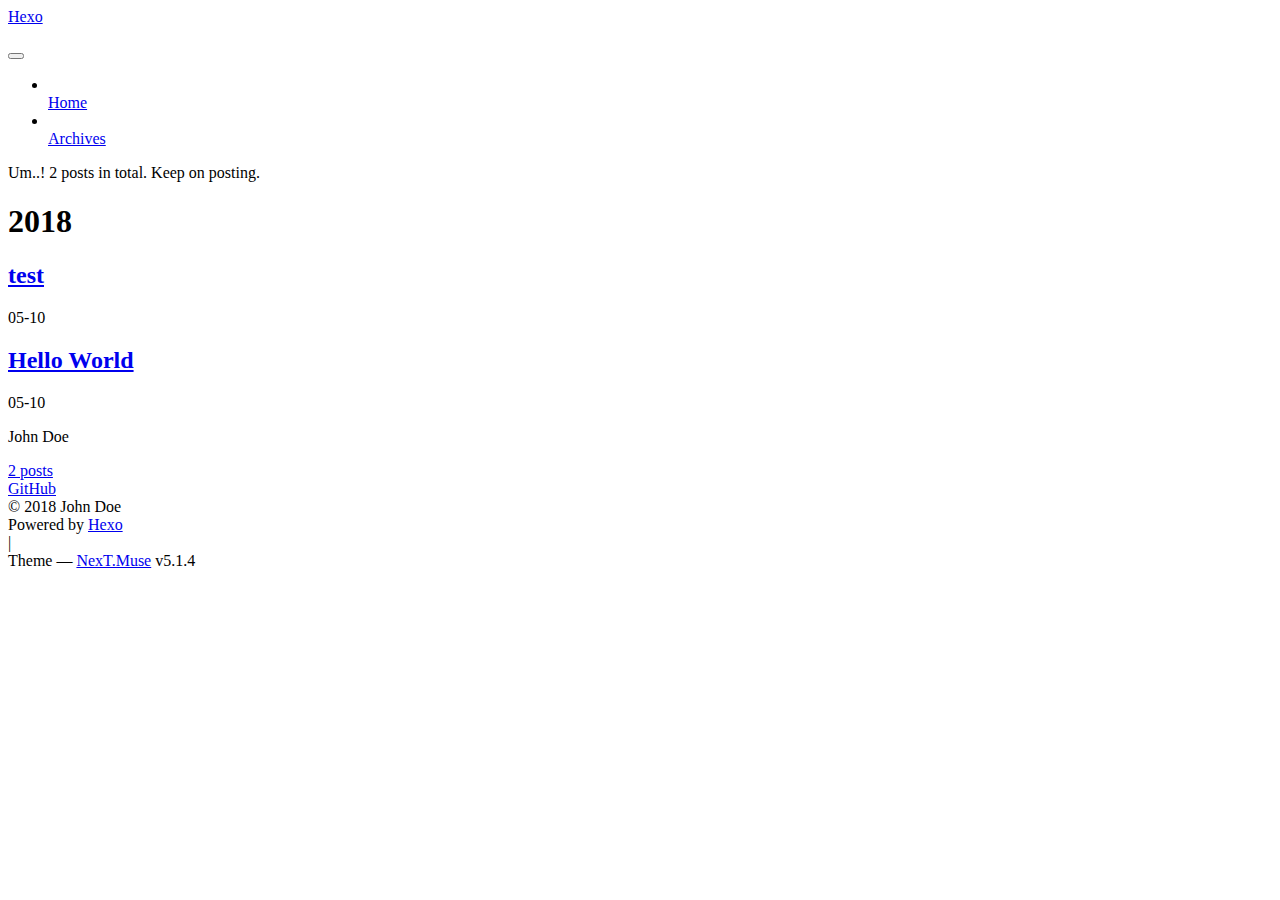
==== commit fd64ef70: "Site updated: 2018-05-10 16:13:39" ====
--- a/archives/index.html
+++ b/archives/index.html
@@ -5,7 +5,7 @@
   
 
 
-<html class="theme-next pisces use-motion" lang="">
+<html class="theme-next muse use-motion" lang="">
 <head>
   <meta charset="UTF-8"/>
 <meta http-equiv="X-UA-Compatible" content="IE=edge" />
@@ -93,7 +93,7 @@
   var NexT = window.NexT || {};
   var CONFIG = {
     root: '/',
-    scheme: 'Pisces',
+    scheme: 'Muse',
     version: '5.1.4',
     sidebar: {"position":"left","display":"post","offset":12,"b2t":false,"scrollpercent":false,"onmobile":false},
     fancybox: true,
@@ -377,6 +377,16 @@
           
 
           
+            <div class="links-of-author motion-element">
+                
+                  <span class="links-of-author-item">
+                    <a href="https://github.com/zuo12345/zuo12345.github.io" target="_blank" title="GitHub">
+                      
+                        <i class="fa fa-fw fa-globe"></i>GitHub</a>
+                  </span>
+                
+            </div>
+          
 
           
           
@@ -421,7 +431,7 @@
 
 
 
-  <div class="theme-info">Theme &mdash; <a class="theme-link" target="_blank" href="https://github.com/iissnan/hexo-theme-next">NexT.Pisces</a> v5.1.4</div>
+  <div class="theme-info">Theme &mdash; <a class="theme-link" target="_blank" href="https://github.com/iissnan/hexo-theme-next">NexT.Muse</a> v5.1.4</div>
 
 
 
@@ -468,6 +478,8 @@
   
 
 
+  
+
 
 
 
@@ -508,6 +520,11 @@
     <script type="text/javascript" src="/lib/fancybox/source/jquery.fancybox.pack.js?v=2.1.5"></script>
   
 
+  
+  
+    <script type="text/javascript" src="/lib/canvas-nest/canvas-nest.min.js"></script>
+  
+
 
   
 
@@ -520,13 +537,6 @@
 
   
   
-
-
-  <script type="text/javascript" src="/js/src/affix.js?v=5.1.4"></script>
-
-  <script type="text/javascript" src="/js/src/schemes/pisces.js?v=5.1.4"></script>
-
-
 
   
 
